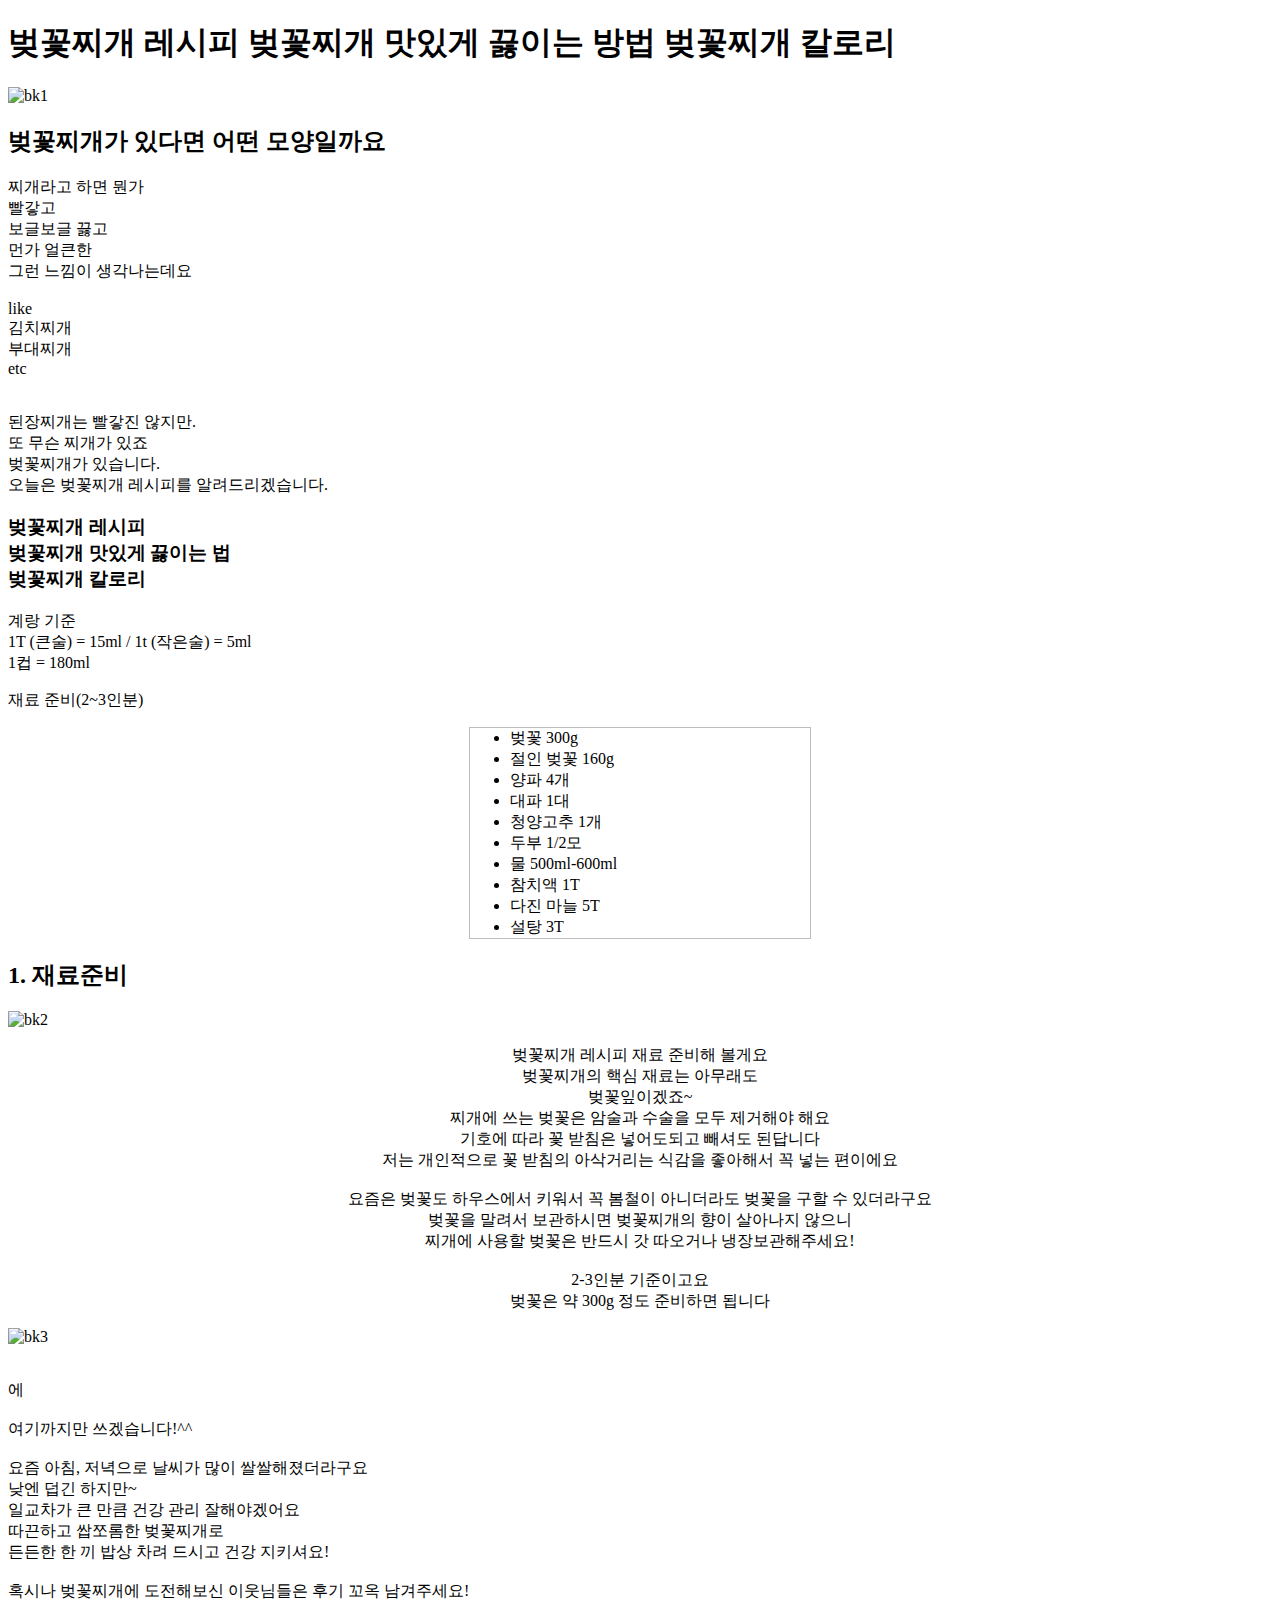
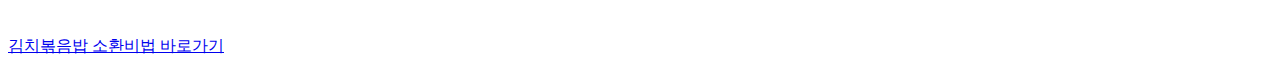
==== week3_/bkjg.html @ 179e86cd "modified links" ====
<!DOCTYPE html>
<html lang="en">
<head>
    <meta charset="UTF-8">
    <meta name="viewport" content="width=device-width, initial-scale=1.0">
    <title>벚꽃찌개를 아세요?</title>
    <style>
        ul {
            border: 1px solid #bcbcbc;
            width: 300px;
            margin-left: auto;
            margin-right: auto;
            }
    </style>
    <link rel="stylesheet" href="recipe.css">
</head>
<body>
    <h1 id="title">벚꽃찌개 레시피 벚꽃찌개 맛있게 끓이는 방법 벚꽃찌개 칼로리</h1>
    <main id="container">
        <section> 
            <img src="images/bk1.png" alt="bk1"/>
            <div class="description">
                <h2>벚꽃찌개가 있다면 어떤 모양일까요</h2>
                    <p> 찌개라고 하면 뭔가<br>빨갛고<br>보글보글 끓고<br>먼가 얼큰한<br>그런 느낌이 생각나는데요<br><br>like<br>김치찌개<br>부대찌개<br>etc<br><br>
                    </p>
            </div>
            <div>
            <p>된장찌개는 빨갛진 않지만.<br>또 무슨 찌개가 있죠<br>벚꽃찌개가 있습니다.<br>오늘은 벚꽃찌개 레시피를 알려드리겠습니다.</p>
            <h3 id="pic">벚꽃찌개 레시피<br>벚꽃찌개 맛있게 끓이는 법<br>벚꽃찌개 칼로리</h3>
                <p>계랑 기준<br>1T (큰술) = 15ml / 1t (작은술) = 5ml<br>1컵 = 180ml</p>
                <p>재료 준비(2~3인분)</p>
                <ul>
                    <li>벚꽃 300g</li>
                    <li>절인 벚꽃 160g</li>
                    <li>양파 4개</li>
                    <li>대파 1대</li>
                    <li>청양고추 1개</li>
                    <li>두부 1/2모</li>
                    <li>물 500ml-600ml</li>
                    <li>참치액 1T</li>
                    <li>다진 마늘 5T</li>
                    <li>설탕 3T</li>
                </ul>
                <h2 id="introduction">1. 재료준비</h2>
                <img src="images/bk2.jpeg" alt="bk2"/>
                <p style="text-align:center">
                    벚꽃찌개 레시피 재료 준비해 볼게요<br>벚꽃찌개의 핵심 재료는 아무래도<br>벚꽃잎이겠죠~<br>찌개에 쓰는 벚꽃은 암술과 수술을 모두 제거해야 해요<br>기호에 따라 꽃 받침은 넣어도되고 빼셔도 된답니다<br>저는 개인적으로 꽃 받침의 아삭거리는 식감을 좋아해서 꼭 넣는 편이에요<br><br>요즘은 벚꽃도 하우스에서 키워서 꼭 봄철이 아니더라도 벚꽃을 구할 수 있더라구요<br>벚꽃을 말려서 보관하시면 벚꽃찌개의 향이 살아나지 않으니<br>찌개에 사용할 벚꽃은 반드시 갓 따오거나 냉장보관해주세요!<br><br>2-3인분 기준이고요<br>벚꽃은 약 300g 정도 준비하면 됩니다
                </p>
                    <img src="images/bk3.png" alt="bk3">
                <p> <br>에<br><br>여기까지만 쓰겠습니다!^^<br><br>요즘 아침, 저녁으로 날씨가 많이 쌀쌀해졌더라구요<br>낮엔 덥긴 하지만~<br>일교차가 큰 만큼 건강 관리 잘해야겠어요<br>따끈하고 쌉쪼롬한 벚꽃찌개로<br>든든한 한 끼 밥상 차려 드시고 건강 지키셔요!<br><br>혹시나 벚꽃찌개에 도전해보신 이웃님들은 후기 꼬옥 남겨주세요!<br><br>
                </p>
                <a href="https://www.10000recipe.com/recipe/6865385">김치볶음밥 소환비법 바로가기</a>
            </div>
            </section>
    </main>
</body>
</html>
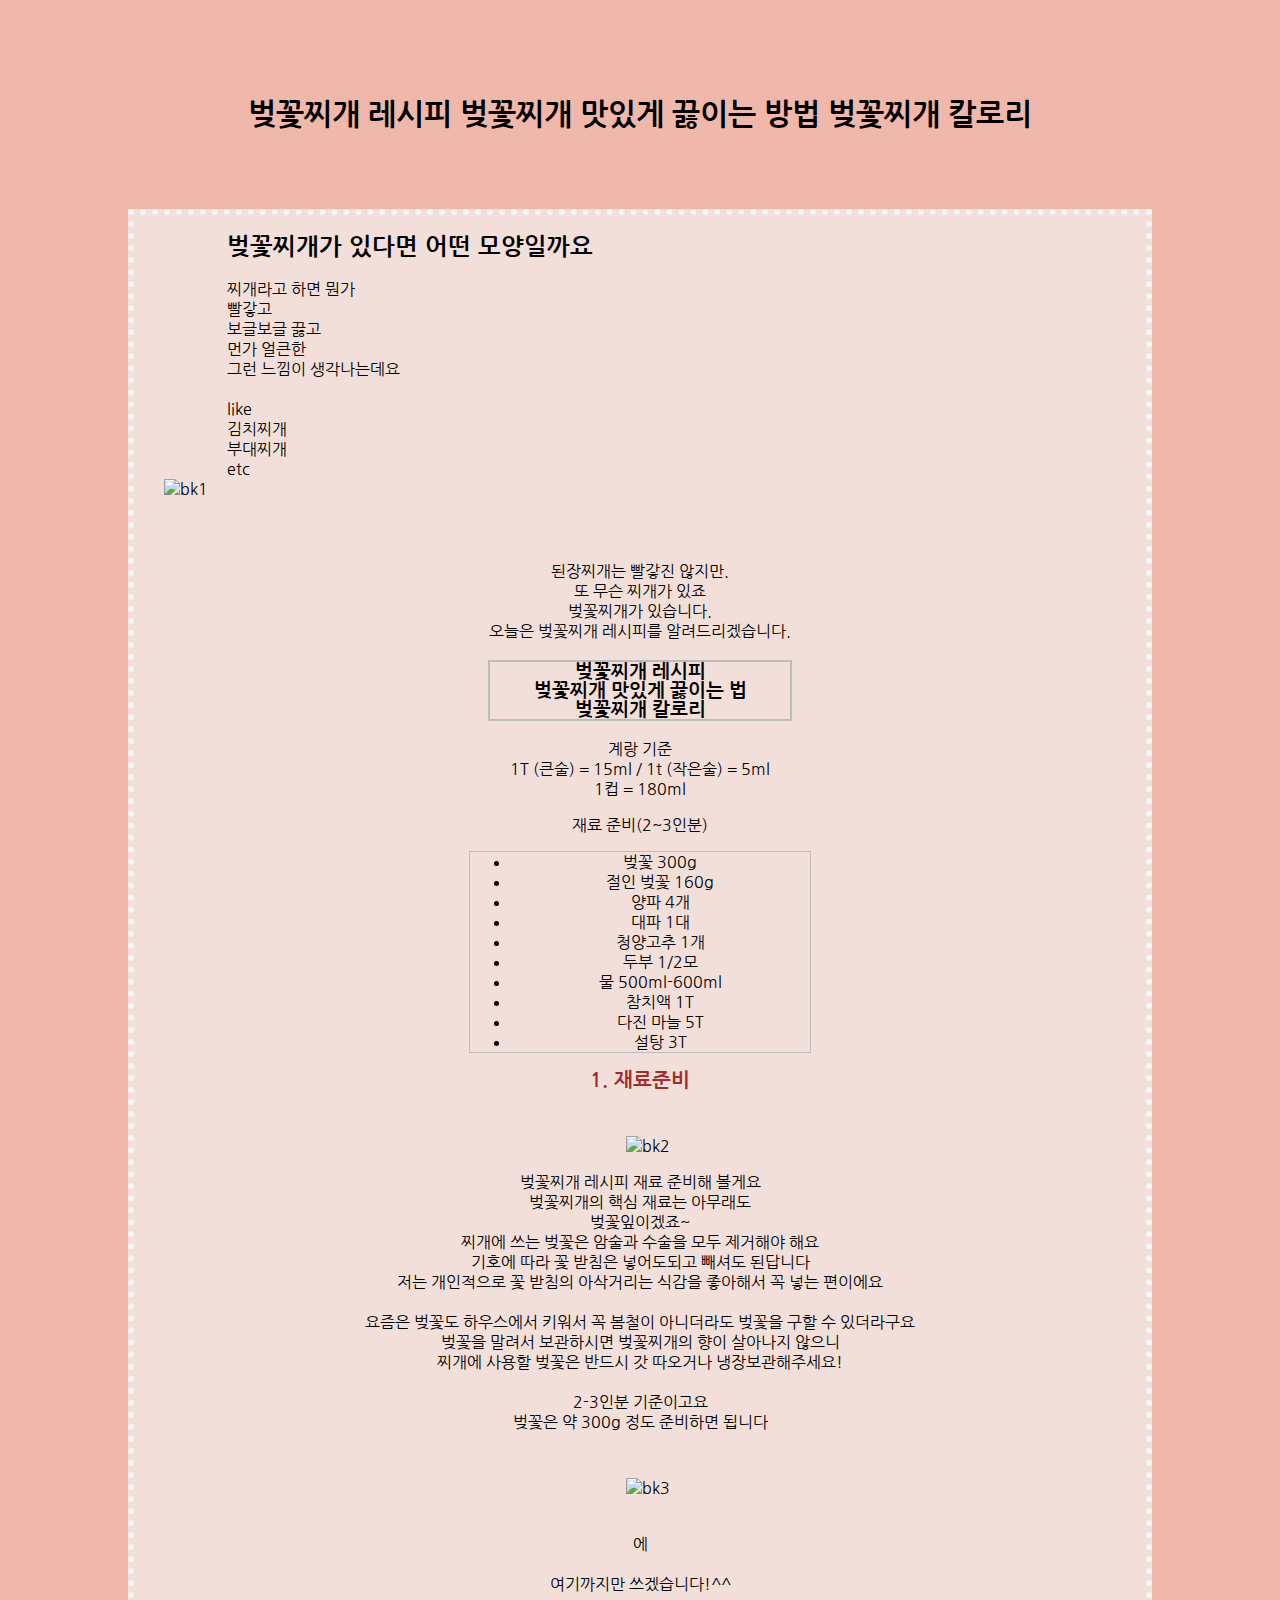
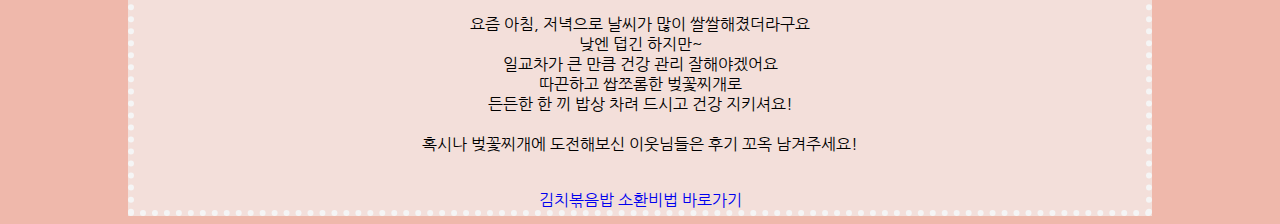
==== commit b0496e85: "edited" ====
--- a/week3_/bkjg.html
+++ b/week3_/bkjg.html
@@ -4,14 +4,6 @@
     <meta charset="UTF-8">
     <meta name="viewport" content="width=device-width, initial-scale=1.0">
     <title>벚꽃찌개를 아세요?</title>
-    <style>
-        ul {
-            border: 1px solid #bcbcbc;
-            width: 300px;
-            margin-left: auto;
-            margin-right: auto;
-            }
-    </style>
     <link rel="stylesheet" href="recipe.css">
 </head>
 <body>
--- a/week3_/recipe.css
+++ b/week3_/recipe.css
@@ -0,0 +1,64 @@
+@import url('https://fonts.googleapis.com/css2?family=Nanum+Gothic&display=swap');
+
+* {
+    font-family: "Nanum Gothic", sans-serif;
+}
+
+body{
+    background-color: rgb(239, 184, 171);
+}
+
+#title{
+    margin-top: 100px;
+    text-align: center;
+    font-size: 30px;
+}
+
+#introduction{
+    text-align: center;
+    font-size: 20px;
+    color: brown;
+}
+
+#container{
+    width: 80%;
+    border: 6px dotted whitesmoke;
+    background-color: rgba(245, 245, 245, 0.636);
+    margin: auto;
+    margin-top: 80px;
+}
+
+#pic{
+    border: 2px solid #bcbcbc;
+    width: 300px;
+    margin-left: auto;
+    margin-right: auto;
+}
+
+ul {
+    border: 1px solid #bcbcbc;
+    width: 300px;
+    margin-left: auto;
+    margin-right: auto;
+    }
+
+img{
+    height: 230px;
+    margin-left: 30px;
+    margin-top: 30px;
+    margin-right: 15px;
+}
+
+.description{
+    text-align: left;
+    display: inline-block;
+    margin-bottom: 30px;
+}
+
+a {
+    text-decoration: none;
+}
+
+div {
+    text-align: center;
+  }